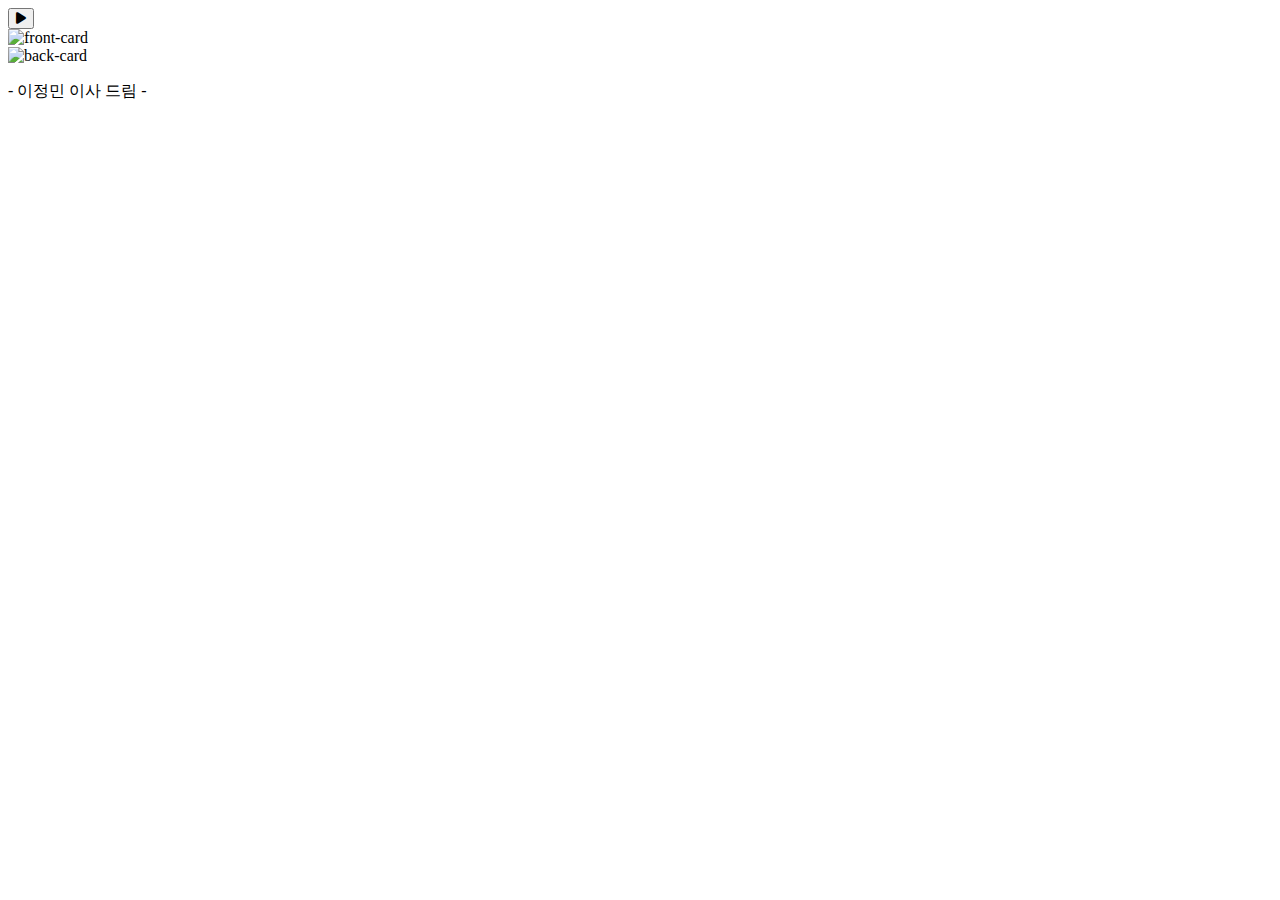
==== business.html @ 9e13245c "[FIX] 사이즈 조정" ====
<!DOCTYPE html>
<html lang="ko">
<head>
    <meta charset="UTF-8">
    <meta name="viewport" content="width=device-width, initial-scale=1.0">
    <title>이정민 이사의 추석 모바일 카드</title>
    
    <!-- 폰트 및 스타일 -->
    <link rel="preconnect" href="https://fonts.googleapis.com">
    <link rel="preconnect" href="https://fonts.gstatic.com" crossorigin>
    <link rel="stylesheet" href="https://fonts.googleapis.com/css2?family=Gowun+Batang:wght@400;700&display=swap">
    <link rel="stylesheet" href="style/index.css">
    <link rel="stylesheet" href="style/media.css">
    <link rel="stylesheet" href="https://cdnjs.cloudflare.com/ajax/libs/font-awesome/6.0.0-beta3/css/all.min.css">
    
    <!-- 스크립트 -->
    <script src="./util/flip.js" defer></script>
    <script src="./util/index.js" defer></script>
    <script src="./util/music.js" defer></script>
</head>

<body>
    <main id="postcard" class="rotate-0" onclick="flipImage()">
        <!-- 음악 버튼 -->
        <section id="btn-container">
            <button class="btn-bgm" onclick="controlBgm(event)">
                <i class="fa-sharp fa-solid fa-play icon"></i>
            </button>
            <audio id="audio-bgm" loop>
                <source src="./audio/music.mp3" type="audio/mp3">
            </audio>
        </section>

        <!-- 카드 앞면 -->
        <section class="card-container front">
            <img class="photo" src="./images/photo.jpeg" alt="front-card"/>
        </section>

        <!-- 카드 뒷면 -->
        <section class="card-container back">
            <img class="photo" src="./images/postcard.jpeg" alt="back-card"/>
            <article id="msg-container">
                <p class="p-message"></p>
                <p class="p-name hidden">- 이정민 이사 드림 -</p>
            </article>
        </section>
    </main>
</body>
</html>
---- style/media.css ----
/* 반응형 디자인 - 모바일 (최대 480px) */
@media screen and (max-width: 480px) {
    #postcard {
        width: 330px;
        height: 330px;
    }

    .p-message {
        font-size: 15px;
    }
    .icon{
        font-size: 15px;
    }
}



/* 반응형 디자인 - 태블릿 및 작은 화면 (최대 768px) */
@media screen and (max-width: 768px) {
    #postcard {
        width: 400px;
        height: 400px;
    }
    .p-message {
        font-size: 18px;
    }
    .icon{
        font-size: 18px;
    }
}
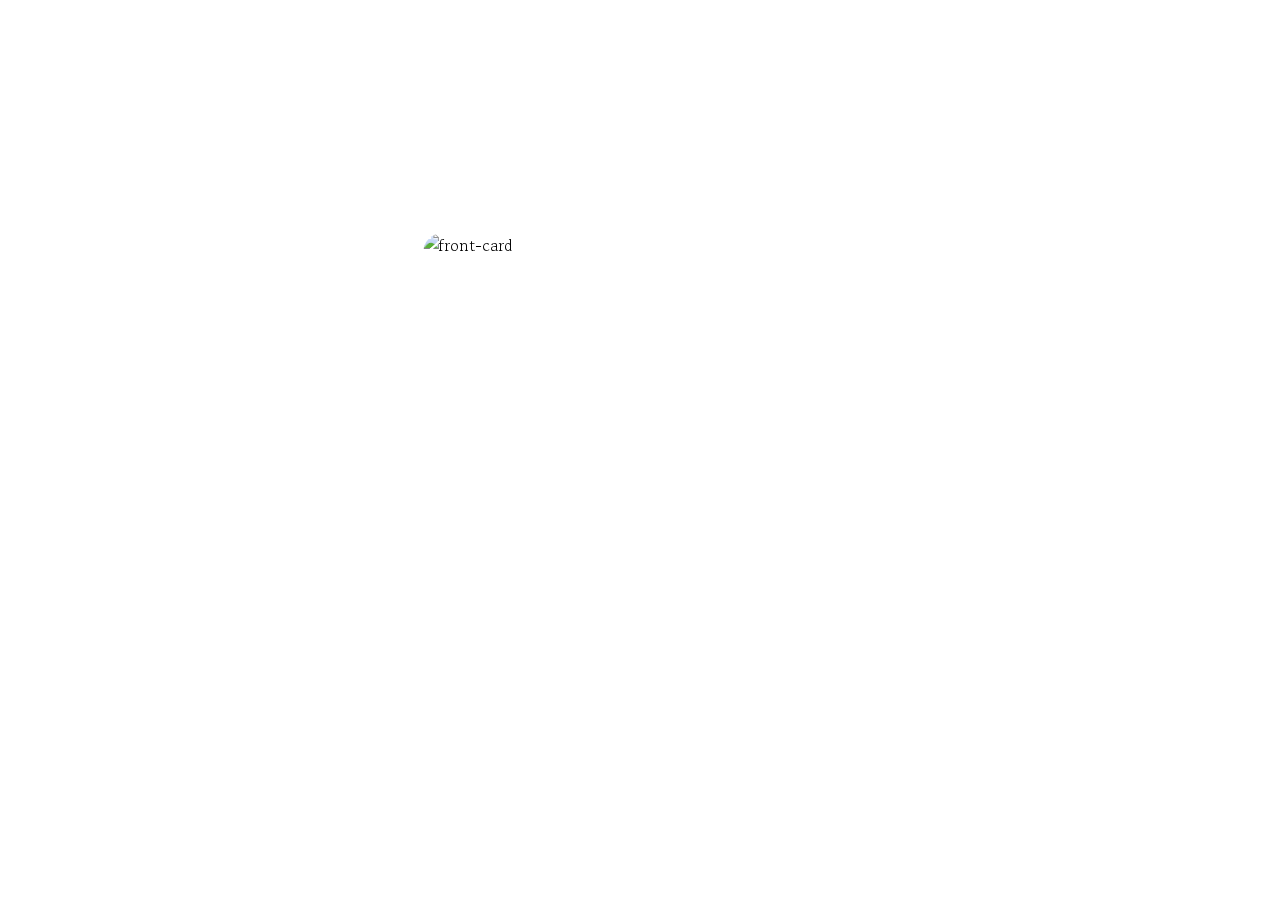
==== commit 48936c7d: "[FEAT] 최종완성본" ====
--- a/business.html
+++ b/business.html
@@ -14,7 +14,6 @@
     <link rel="stylesheet" href="https://cdnjs.cloudflare.com/ajax/libs/font-awesome/6.0.0-beta3/css/all.min.css">
     
     <!-- 스크립트 -->
-    <script src="./util/flip.js" defer></script>
     <script src="./util/index.js" defer></script>
     <script src="./util/music.js" defer></script>
 </head>
--- a/style/index.css
+++ b/style/index.css
@@ -0,0 +1,141 @@
+* {
+    font-family: "Gowun Batang", serif;
+}
+  
+/* 전체 배경과 텍스트 스타일 지정 */
+body {
+    width: 100vw;
+    min-height: 100vh; 
+    display: flex;
+    flex-direction: column;
+    justify-content: center;
+    align-items: center;
+    background-image: url('../images/background.jpg');
+    background-size: cover; 
+    background-position: center; 
+}
+
+/* 카드 스타일 */
+#postcard {
+    width: 450px; 
+    height: 450px;
+    position: relative;
+    border-radius: 20px;
+    transition: transform 0.6s ease-in-out;
+    transform-style: preserve-3d;
+    cursor: pointer;
+}
+
+/* 연하장 회전 애니메이션 */
+.rotate-360 {
+    overflow: hidden;
+    transform: rotateY(360deg); /* 한 바퀴 회전 */
+}
+
+.rotate-180 {
+    transform: rotateY(180deg); /* 반 바퀴 회전 */
+}
+
+.rotate-0 {
+    overflow: hidden;
+    transform: rotateY(0deg); /* 회전하지 않음 */
+}
+
+.card-container  {
+    width: 100%;
+    height: 100%;
+    position: absolute;
+    top: 0;
+    left: 0;
+    backface-visibility: hidden;
+}
+
+.back {
+    transform: rotateY(180deg); 
+}
+
+.photo {
+    width: 100%;
+    height: 100%;
+    border-radius: 20px;
+}
+
+.hidden {
+    opacity: 0;
+    transition: opacity 0.5s linear;
+}                                                                                                                                                                                                                                                                                                                                                                                                                                                                                                                                                                                                                                                                                                                                                                                                                                                                                                                                                                                                                                                                                                                                                                                                                                                                                                                                                                                                                                                                                                                                                                                                                                                                                                                                                                                                                                                                                                                                                                                                                                                                                                                                                                                                                                                                                                                                                                                                                                                                                                                                                                                                                                                                                                                                                                                                                                                                                                                                                                                                                                                                                                                                                                                                                                                                                                                                                                                                                                                                                                                                                                                                                                                                                                                                                                                                                                                                                                                                                                                                                                                                                                                                                                                                                                                                                                                                                                                                                                                                                                                                                                                                                                                                                                                                                                                                                                                                                                                                                                                                                                                                                                                                                                                                                                                                                                                                                                                                                                                                                                                                                                                                                                                                                                                                                                                                                                                                                                                                                                                                                                                                                                                                                                                                                                                                                                                                                                                                                                                                                                                                                                                                                                                                                                                                                                                                                                                                                                                                                                                                                                                                                                                                                                                                                                                                                                                                                                                                                                                                                                                                                                                                                                                                                                                                                                                                                                                                                                                                                                                                                                                                                                                                                                                                                                                                                                                                                                                                                                                                                                                                                                                                                                                                                                                                                                                                                                                                                                                                
+
+.opened {
+    opacity: 1;
+    transition: opacity 0.5s linear;
+}
+
+/* 텍스트 스타일 */
+#msg-container {
+    width: 100%;
+    position: absolute;
+    top: 55%;
+    margin: 0 auto;
+}
+
+p {
+    color: #634B29;
+    text-align: center;
+    word-wrap: break-word;
+    line-height: 2;
+    white-space: pre-line;
+}
+
+.p-message {
+    font-size: 20px;
+    font-weight: 500;
+}
+
+
+.p-click {
+    width: 100%;
+    display: flex;
+    position: absolute;
+    top: 93%;
+    font-size: 25px;
+
+}
+.right{
+    justify-content: right;
+    right: 10%;
+    color:#ffffff;
+}
+.left{
+    justify-content: left;
+    left: 10%;
+    color:#000000;
+}
+
+
+#btn-container {
+    width: 30px;
+    height: 30px;
+    display: flex;
+    position: absolute;
+    top:3%;
+    right: 5%;
+    margin: 0;
+    padding:0;
+    z-index: 100;
+}
+
+
+button {
+    background-color: transparent;
+    border: none;
+    cursor: pointer;
+}
+
+.icon{
+    color:#ffffff;
+    font-size: 20px;
+    opacity: 0;
+}
+.behind{
+    color:#0f0e0e;
+}
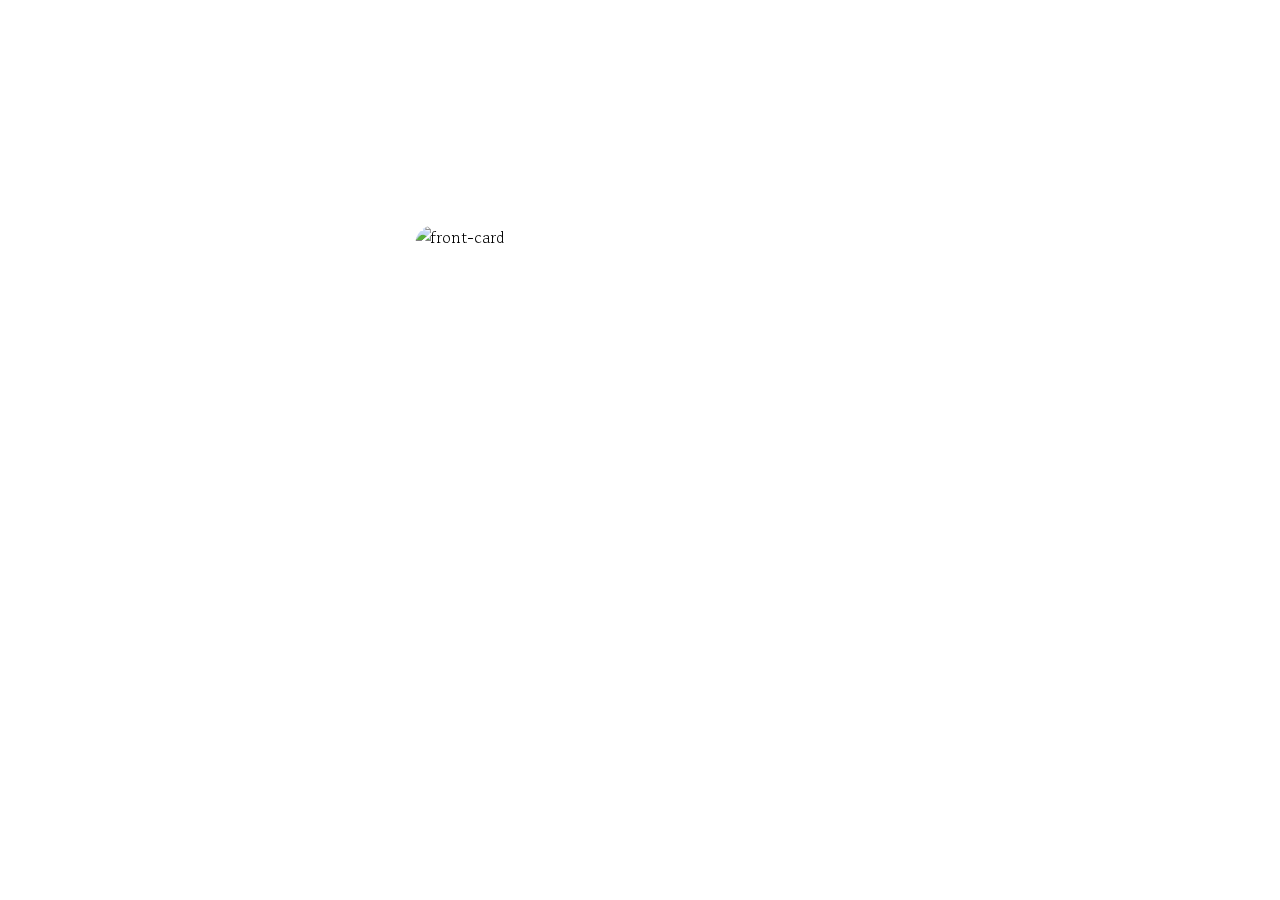
==== commit 4efdb93a: "[FIX]" ====
--- a/business.html
+++ b/business.html
@@ -2,9 +2,11 @@
 <html lang="ko">
 <head>
     <meta charset="UTF-8">
-    <meta name="viewport" content="width=device-width, initial-scale=1.0">
-    <title>이정민 이사의 추석 모바일 카드</title>
+    <meta name="viewport" content="width=device-width, initial-scale=1.0, maximum-scale=1.0, user-scalable=no">
     
+    <meta property="og:title" content="">
+    <meta property="og:description" content="">
+    <meta property="og:image" content="">
     <!-- 폰트 및 스타일 -->
     <link rel="preconnect" href="https://fonts.googleapis.com">
     <link rel="preconnect" href="https://fonts.gstatic.com" crossorigin>
@@ -33,6 +35,7 @@
         <!-- 카드 앞면 -->
         <section class="card-container front">
             <img class="photo" src="./images/photo.jpeg" alt="front-card"/>
+            <p class="next">Click</p>
         </section>
 
         <!-- 카드 뒷면 -->
--- a/style/index.css
+++ b/style/index.css
@@ -4,7 +4,6 @@
   
 /* 전체 배경과 텍스트 스타일 지정 */
 body {
-    width: 100vw;
     min-height: 100vh; 
     display: flex;
     flex-direction: column;
@@ -13,6 +12,8 @@
     background-image: url('../images/background.jpg');
     background-size: cover; 
     background-position: center; 
+    margin:0;
+    padding: 0;
 }
 
 /* 카드 스타일 */
@@ -139,3 +140,11 @@
 .behind{
     color:#0f0e0e;
 }
+
+.next {
+    position: absolute;
+    right: 10%;
+    top: 80%;
+    font-size: 30px;
+    color: #ffffff;
+}